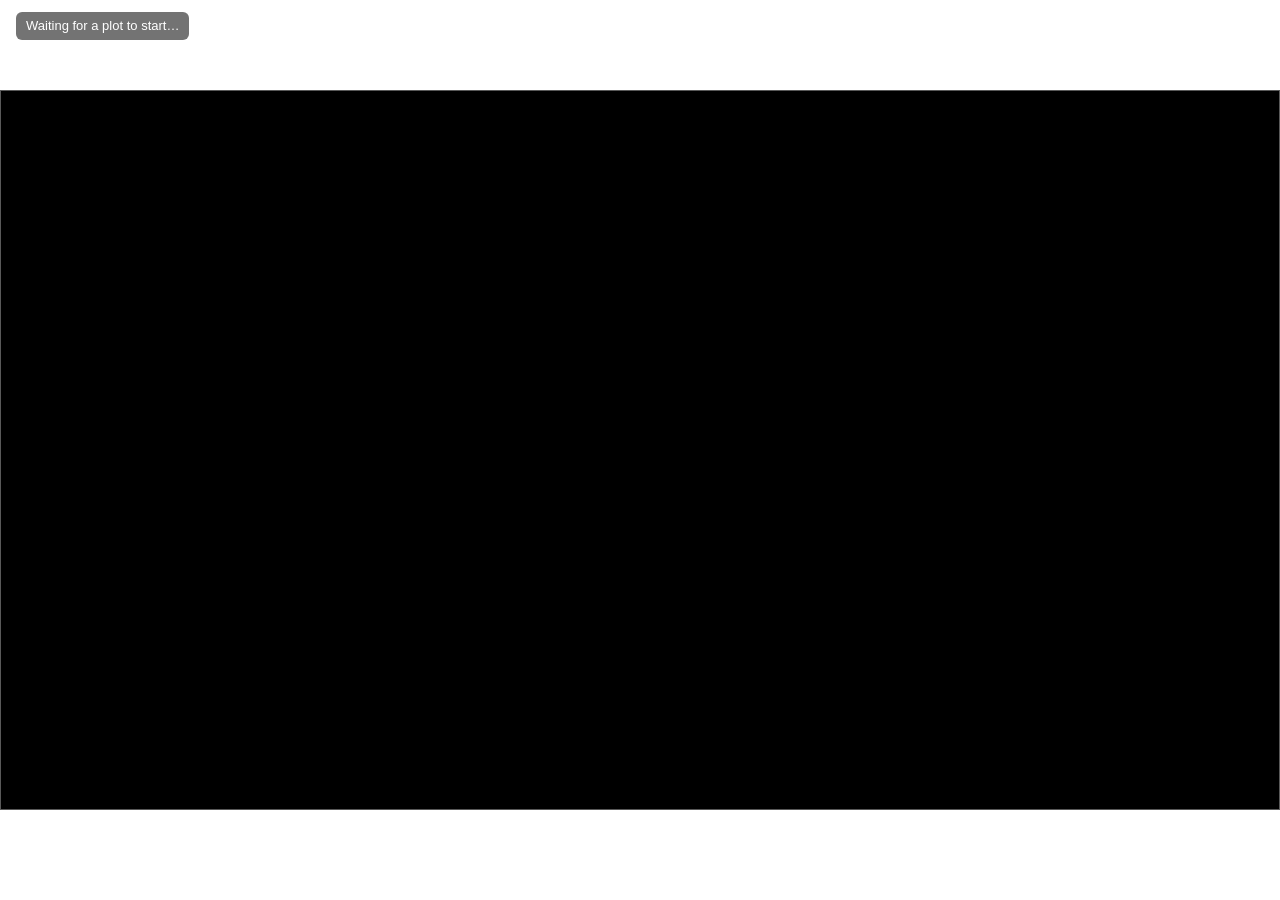
==== static/draw-stream.html @ 5f950286 "Add opt-in draw-stream OBS overlay page Live "draw progress" canvas for an OBS Browser Source, gated" ====
<!doctype html>
<html>
<head>
<meta charset="utf-8" />
<title>Plotterosaurus — Draw Stream</title>
<style>
  html, body {
    margin: 0; padding: 0; background: transparent; overflow: hidden;
    width: 100%; height: 100%;
  }
  body {
    display: flex; align-items: center; justify-content: center;
  }
  /* The canvas is rendered at its full configured resolution (e.g.
     1920x1080) via JS width/height attributes — that's what OBS captures
     1:1 when its Browser Source is set to match. In an arbitrary browser
     window (not that exact size), max-width/max-height + auto scales it
     down while keeping its aspect ratio, instead of silently cropping it
     via overflow:hidden and hiding whatever's centered in the middle. */
  canvas {
    display: block;
    max-width: 100vw;
    max-height: 100vh;
    width: auto;
    height: auto;
  }
  .idle-msg {
    position: fixed; top: 12px; left: 16px;
    background: rgba(0, 0, 0, 0.55); color: #fff;
    font: 13px/1.4 -apple-system, BlinkMacSystemFont, "Segoe UI", sans-serif;
    padding: 5px 10px; border-radius: 6px;
    pointer-events: none; z-index: 2;
  }
</style>
</head>
<body>
<canvas id="c"></canvas>
<div id="idle-msg" class="idle-msg">Waiting for a plot to start…</div>
<script src="/static/draw-stream.js?v=__ASSET_VERSION__"></script>
</body>
</html>
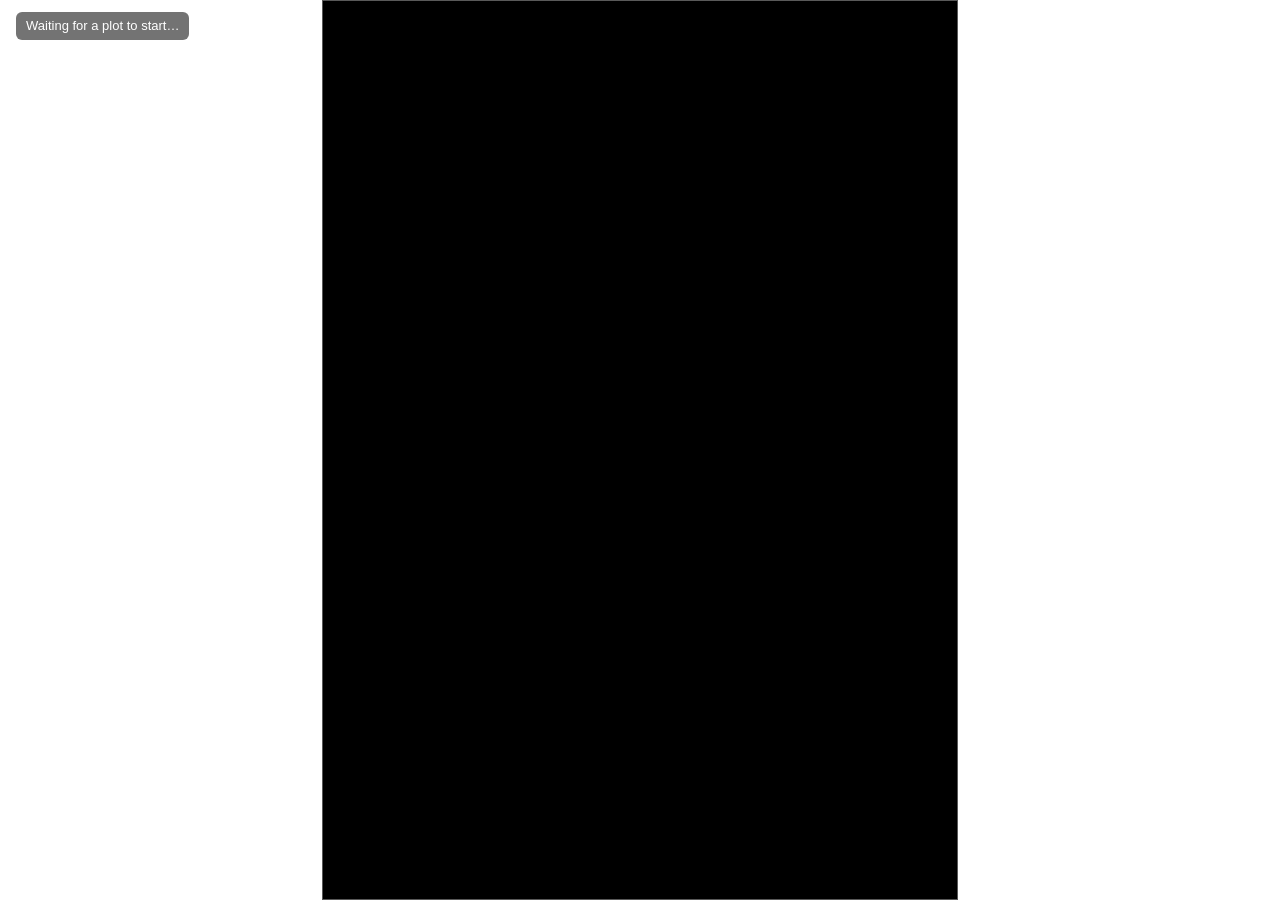
==== commit ed5e4115: "Fix draw-stream and origin-nudge bugs found in code review - Sandbox draw_trace.jsonl in tests (conf" ====
--- a/static/draw-stream.html
+++ b/static/draw-stream.html
@@ -36,6 +36,7 @@
 <body>
 <canvas id="c"></canvas>
 <div id="idle-msg" class="idle-msg">Waiting for a plot to start…</div>
+<script src="/static/svg-colors.js?v=__ASSET_VERSION__"></script>
 <script src="/static/draw-stream.js?v=__ASSET_VERSION__"></script>
 </body>
 </html>
